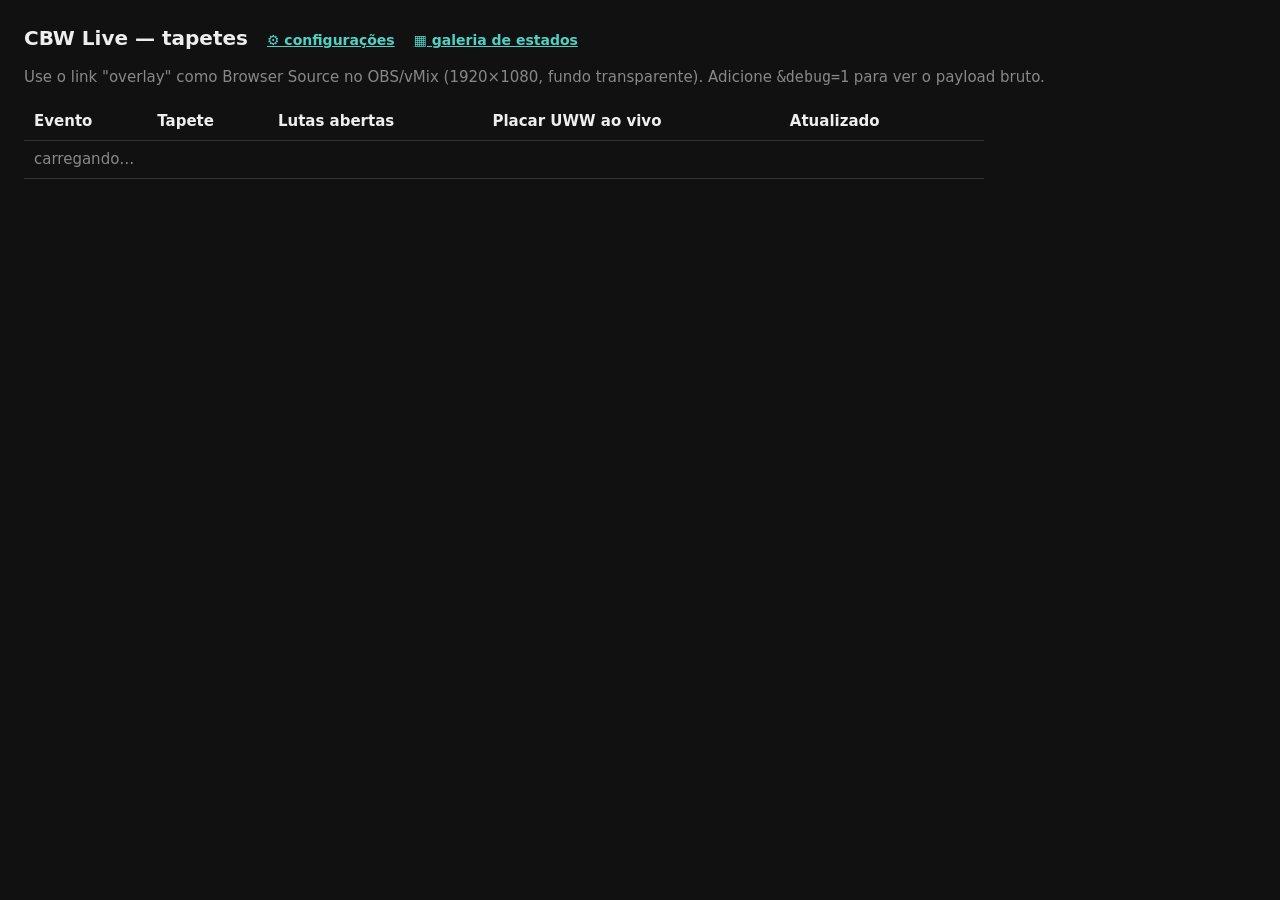
==== web/index.html @ ddc553ca "cbw-live: gráficos ao vivo da CBW integrados ao UWW Arena/Timing Serviço em Go que acompanha o UWW A" ====
<!doctype html>
<html lang="pt-BR">
<head>
<meta charset="utf-8">
<meta name="viewport" content="width=device-width, initial-scale=1">
<title>CBW Live — Tapetes</title>
<style>
  body { font: 15px/1.4 system-ui, sans-serif; margin: 24px; background: #111; color: #eee; }
  h1 { font-size: 20px; }
  table { border-collapse: collapse; width: 100%; max-width: 960px; }
  th, td { text-align: left; padding: 8px 10px; border-bottom: 1px solid #333; }
  a { color: #4fd1c5; }
  .muted { color: #888; }
</style>
</head>
<body>
<h1>CBW Live — tapetes <a href="/settings.html" style="font-size:14px;margin-left:12px">⚙ configurações</a> <a href="/preview.html" style="font-size:14px;margin-left:12px">▦ galeria de estados</a></h1>
<p class="muted">Use o link "overlay" como Browser Source no OBS/vMix (1920×1080, fundo transparente). Adicione <code>&amp;debug=1</code> para ver o payload bruto.</p>
<table>
  <thead><tr><th>Evento</th><th>Tapete</th><th>Lutas abertas</th><th>Placar UWW ao vivo</th><th>Atualizado</th><th></th></tr></thead>
  <tbody id="rows"><tr><td colspan="6" class="muted">carregando…</td></tr></tbody>
</table>
<script>
async function load() {
  const mats = await fetch('/api/state').then(r => r.json());
  const rows = document.getElementById('rows');
  rows.replaceChildren(...(mats.length ? mats.map(m => {
    const tr = document.createElement('tr');
    const url = `/overlay.html?event=${encodeURIComponent(m.eventId)}&mat=${encodeURIComponent(m.matName)}`;
    const cells = [m.eventName, m.matName, String(m.openFights),
      m.liveAt ? new Date(m.liveAt).toLocaleTimeString() : '—',
      new Date(m.updatedAt).toLocaleTimeString()];
    for (const c of cells) { const td = document.createElement('td'); td.textContent = c; tr.append(td); }
    const td = document.createElement('td');
    const a = document.createElement('a'); a.href = url; a.textContent = 'overlay'; a.target = '_blank';
    const c = document.createElement('a'); c.href = url.replace('/overlay.html', '/control.html'); c.textContent = 'controle'; c.target = '_blank';
    td.append(a, ' · ', c); tr.append(td);
    return tr;
  }) : [Object.assign(document.createElement('tr'), { innerHTML: '<td colspan="6" class="muted">nenhum tapete ainda</td>' })]));
}
load(); setInterval(load, 3000);
</script>
</body>
</html>
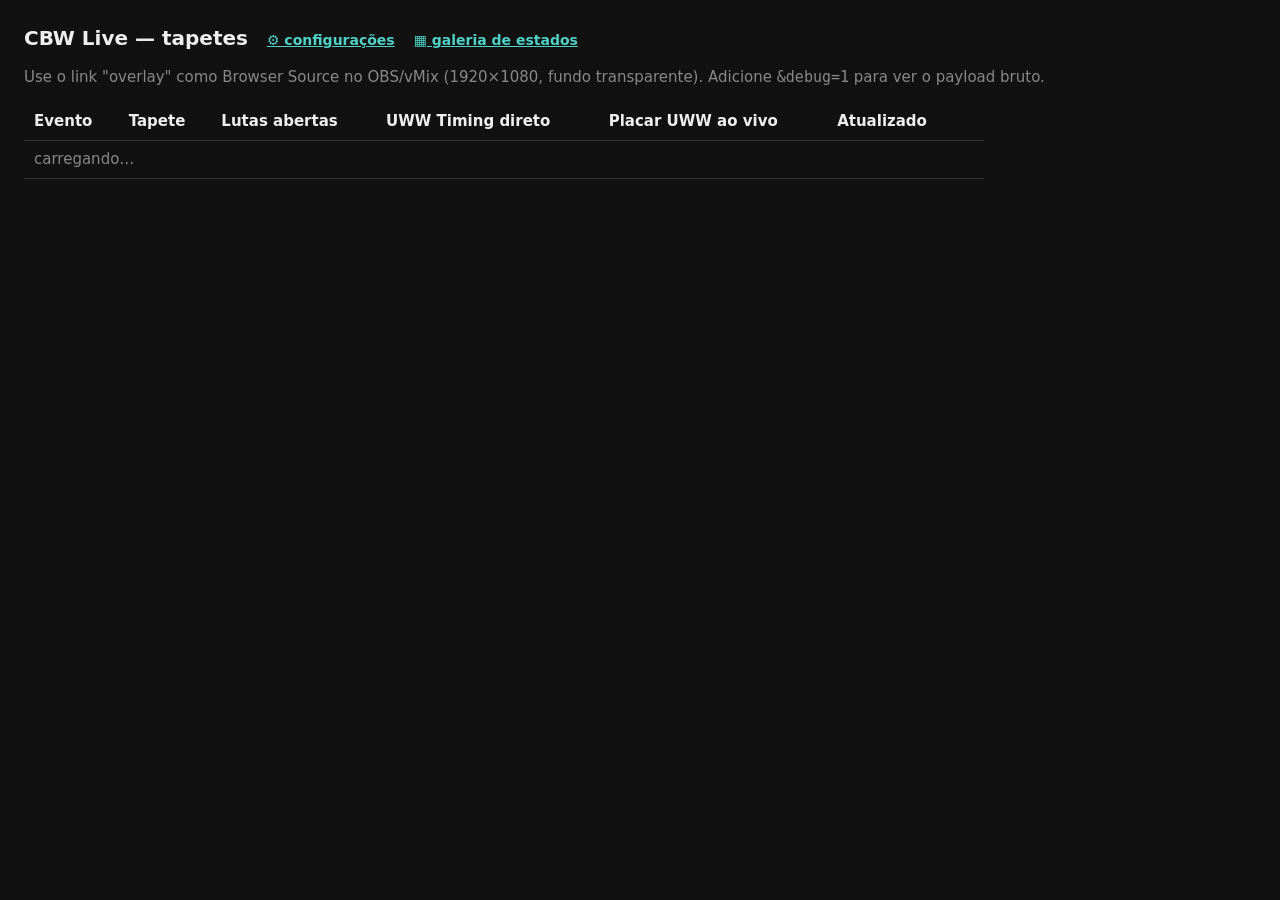
==== commit 83192928: "Conexão direta com o UWW Timing (porta 9696) O UWW Timing abre um servidor próprio ("UWW TV Scoreboa" ====
--- a/web/index.html
+++ b/web/index.html
@@ -17,8 +17,8 @@
 <h1>CBW Live — tapetes <a href="/settings.html" style="font-size:14px;margin-left:12px">⚙ configurações</a> <a href="/preview.html" style="font-size:14px;margin-left:12px">▦ galeria de estados</a></h1>
 <p class="muted">Use o link "overlay" como Browser Source no OBS/vMix (1920×1080, fundo transparente). Adicione <code>&amp;debug=1</code> para ver o payload bruto.</p>
 <table>
-  <thead><tr><th>Evento</th><th>Tapete</th><th>Lutas abertas</th><th>Placar UWW ao vivo</th><th>Atualizado</th><th></th></tr></thead>
-  <tbody id="rows"><tr><td colspan="6" class="muted">carregando…</td></tr></tbody>
+  <thead><tr><th>Evento</th><th>Tapete</th><th>Lutas abertas</th><th>UWW Timing direto</th><th>Placar UWW ao vivo</th><th>Atualizado</th><th></th></tr></thead>
+  <tbody id="rows"><tr><td colspan="7" class="muted">carregando…</td></tr></tbody>
 </table>
 <script>
 async function load() {
@@ -28,6 +28,7 @@
     const tr = document.createElement('tr');
     const url = `/overlay.html?event=${encodeURIComponent(m.eventId)}&mat=${encodeURIComponent(m.matName)}`;
     const cells = [m.eventName, m.matName, String(m.openFights),
+      m.timingAddr ? `● ${m.timingAddr}` : '—',
       m.liveAt ? new Date(m.liveAt).toLocaleTimeString() : '—',
       new Date(m.updatedAt).toLocaleTimeString()];
     for (const c of cells) { const td = document.createElement('td'); td.textContent = c; tr.append(td); }
@@ -36,7 +37,7 @@
     const c = document.createElement('a'); c.href = url.replace('/overlay.html', '/control.html'); c.textContent = 'controle'; c.target = '_blank';
     td.append(a, ' · ', c); tr.append(td);
     return tr;
-  }) : [Object.assign(document.createElement('tr'), { innerHTML: '<td colspan="6" class="muted">nenhum tapete ainda</td>' })]));
+  }) : [Object.assign(document.createElement('tr'), { innerHTML: '<td colspan="7" class="muted">nenhum tapete ainda</td>' })]));
 }
 load(); setInterval(load, 3000);
 </script>
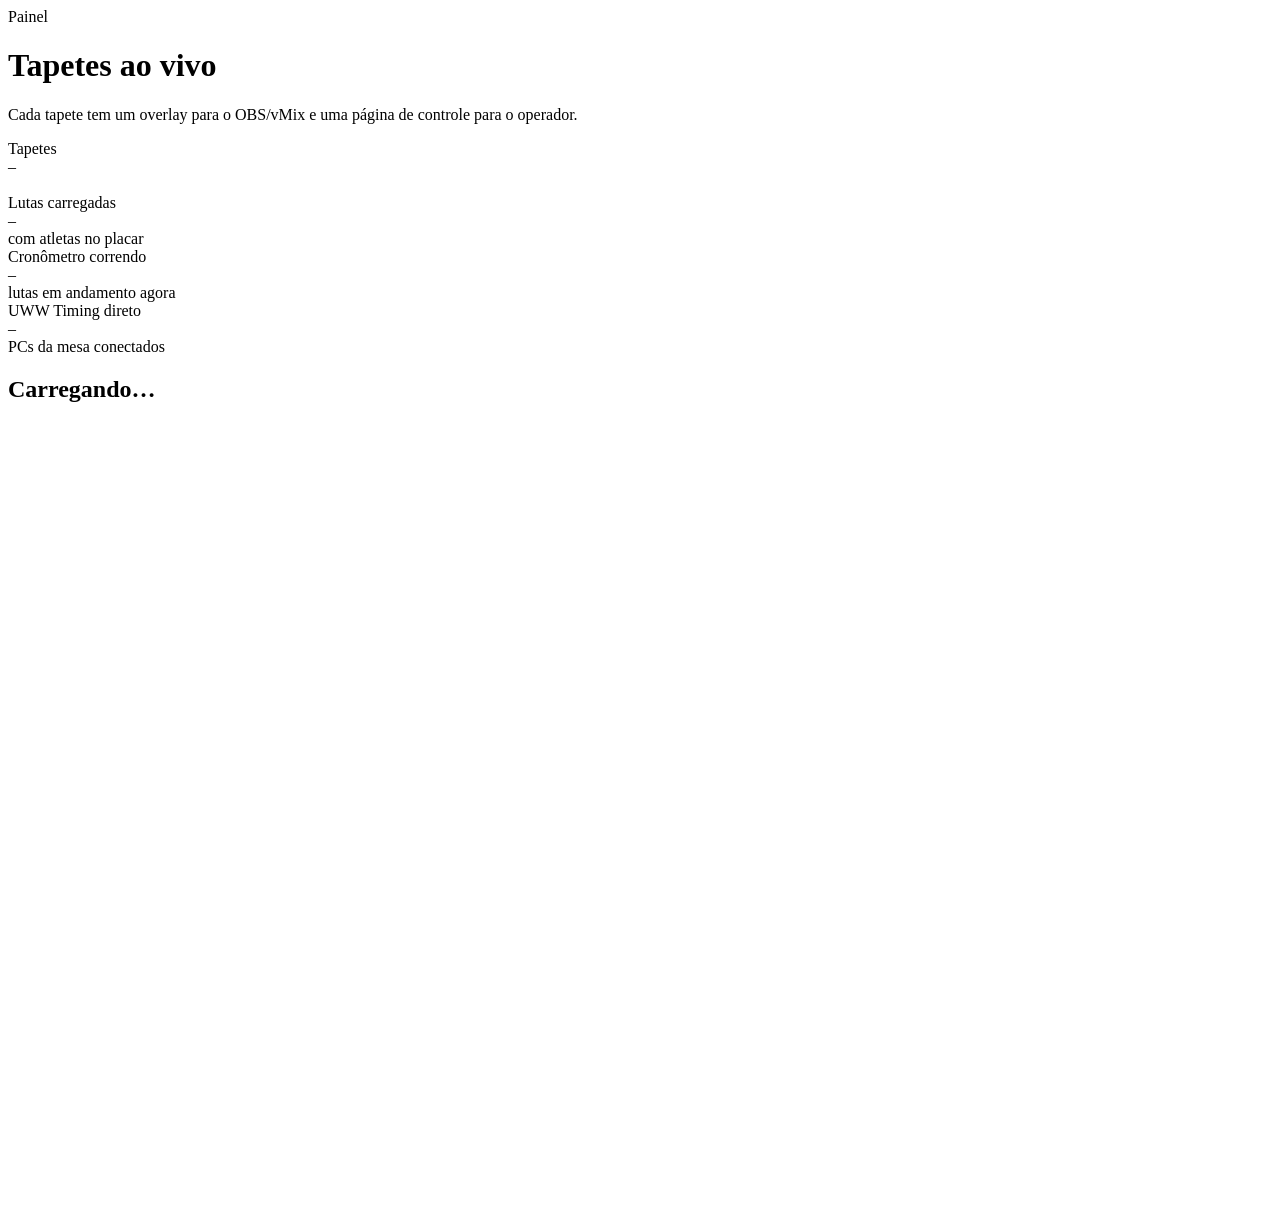
==== commit f9113c71: "Novo visual das telas de operação + snapshot alinhado ao Timing - web/ui.css + web/ui.js: sistema vi" ====
--- a/web/index.html
+++ b/web/index.html
@@ -4,42 +4,168 @@
 <meta charset="utf-8">
 <meta name="viewport" content="width=device-width, initial-scale=1">
 <title>CBW Live — Tapetes</title>
+<link rel="icon" href="/assets/logo.svg">
+<link rel="stylesheet" href="/ui.css">
 <style>
-  body { font: 15px/1.4 system-ui, sans-serif; margin: 24px; background: #111; color: #eee; }
-  h1 { font-size: 20px; }
-  table { border-collapse: collapse; width: 100%; max-width: 960px; }
-  th, td { text-align: left; padding: 8px 10px; border-bottom: 1px solid #333; }
-  a { color: #4fd1c5; }
-  .muted { color: #888; }
+  .stats { grid-template-columns: repeat(4, minmax(0, 1fr)); }
+  @media (max-width: 900px) { .stats { grid-template-columns: repeat(2, minmax(0, 1fr)); } }
+
+  .mat { display: flex; flex-direction: column; overflow: hidden; transition: border-color .2s; }
+  .mat:hover { border-color: var(--line-strong); }
+  .mat.is-live { border-color: rgba(43, 182, 115, .45); }
+  .mat-top { display: flex; align-items: center; gap: 12px; padding: 14px 16px 10px; }
+  .mat-letter {
+    width: 44px; height: 44px; border-radius: 12px; display: grid; place-items: center;
+    background: var(--brand); color: var(--brand-ink); font-weight: 850; font-size: 22px; flex: none;
+  }
+  .mat-top .meta { min-width: 0; }
+  .mat-top .meta b { display: block; font-size: 13.5px; }
+  .mat-top .meta span { color: var(--muted); font-size: 12.5px; }
+  .mat-top .badges { margin-left: auto; display: flex; flex-direction: column; align-items: flex-end; gap: 5px; }
+  .badge svg { width: 11px; height: 11px; }
+
+  .fight { margin: 4px 16px 0; border: 1px solid var(--line); border-radius: 11px; background: rgba(5, 9, 22, .45); overflow: hidden; }
+  .fight-row { display: flex; align-items: center; gap: 10px; padding: 9px 12px 9px 0; }
+  .fight-row + .fight-row { border-top: 1px solid var(--line); }
+  .fight-row .athlete { flex: 1; }
+  .cards { display: flex; gap: 3px; }
+  .cards i { width: 7px; height: 11px; border-radius: 2px; background: #ffcc00; }
+  .fight-foot { display: flex; align-items: center; gap: 10px; padding: 10px 16px 0; color: var(--muted); font-size: 12.5px; }
+  .fight-foot .clock { margin-left: auto; font-size: 20px; color: var(--text); }
+  .fight-foot .clock.running { color: #6ee7a8; }
+  .mat .empty { margin: 4px 16px 0; border: 1px dashed var(--line-strong); border-radius: 11px; padding: 22px 10px; }
+  .on-air { display: flex; gap: 6px; flex-wrap: wrap; padding: 10px 16px 0; min-height: 10px; }
+  .mat-actions { display: flex; gap: 8px; padding: 14px 16px 16px; margin-top: auto; }
+  .mat-actions .btn:not(.icon-btn) { flex: 1; }
 </style>
 </head>
 <body>
-<h1>CBW Live — tapetes <a href="/settings.html" style="font-size:14px;margin-left:12px">⚙ configurações</a> <a href="/preview.html" style="font-size:14px;margin-left:12px">▦ galeria de estados</a></h1>
-<p class="muted">Use o link "overlay" como Browser Source no OBS/vMix (1920×1080, fundo transparente). Adicione <code>&amp;debug=1</code> para ver o payload bruto.</p>
-<table>
-  <thead><tr><th>Evento</th><th>Tapete</th><th>Lutas abertas</th><th>UWW Timing direto</th><th>Placar UWW ao vivo</th><th>Atualizado</th><th></th></tr></thead>
-  <tbody id="rows"><tr><td colspan="7" class="muted">carregando…</td></tr></tbody>
-</table>
-<script>
+<header id="app-header"></header>
+
+<main class="page">
+  <div class="page-head">
+    <div>
+      <div class="eyebrow">Painel</div>
+      <h1>Tapetes ao vivo</h1>
+      <p>Cada tapete tem um overlay para o OBS/vMix e uma página de controle para o operador.</p>
+    </div>
+  </div>
+
+  <section class="grid stats" aria-label="Resumo">
+    <div class="card stat"><div class="label">Tapetes</div><div class="value" id="s-mats">–</div><div class="hint" id="s-events">&nbsp;</div></div>
+    <div class="card stat"><div class="label">Lutas carregadas</div><div class="value" id="s-fights">–</div><div class="hint">com atletas no placar</div></div>
+    <div class="card stat"><div class="label">Cronômetro correndo</div><div class="value" id="s-running">–</div><div class="hint">lutas em andamento agora</div></div>
+    <div class="card stat"><div class="label">UWW Timing direto</div><div class="value" id="s-timing">–</div><div class="hint">PCs da mesa conectados</div></div>
+  </section>
+
+  <div id="events" aria-live="polite">
+    <div class="section-title"><h2>Carregando…</h2></div>
+    <div class="grid cols-auto"><div class="card skeleton" style="height:260px"></div><div class="card skeleton" style="height:260px"></div><div class="card skeleton" style="height:260px"></div></div>
+  </div>
+</main>
+
+<script type="module">
+import { mountHeader, esc, flagURL, icon, copyText, matView, toast } from '/ui.js';
+mountHeader('mats');
+
+const $ = (id) => document.getElementById(id);
+
+function athleteRow(a, side) {
+  const cards = a.cautions ? `<span class="cards" title="${a.cautions} falta(s)">${'<i></i>'.repeat(a.cautions)}</span>` : '';
+  return `<div class="fight-row">
+    <span class="side-bar ${side}"></span>
+    <div class="athlete">
+      <img class="flag" src="${flagURL(a.country)}" alt="" onerror="this.style.visibility='hidden'">
+      <div style="min-width:0"><div class="name">${esc(a.name || '—')}</div><div class="cty">${esc(a.country)}</div></div>
+    </div>
+    ${cards}
+    <span class="score">${esc(a.score)}</span>
+  </div>`;
+}
+
+const GRAPHIC_LABEL = { intro: 'Apresentação', challenge: 'Challenge', injury: 'Atendimento', passivity: 'Passividade', victory: 'Vitória' };
+
+function matCard(m) {
+  const v = matView(m);
+  const qs = `event=${encodeURIComponent(m.eventId)}&mat=${encodeURIComponent(m.matName)}`;
+  const overlay = `/overlay.html?${qs}`;
+  const source = v.timing
+    ? `<span class="badge ok live" title="UWW Timing conectado direto"><span class="dot"></span>Timing ${esc(v.timing.replace(/:9696$/, ''))}</span>`
+    : v.liveRecent
+      ? `<span class="badge info live"><span class="dot"></span>Ao vivo (Mercure)</span>`
+      : `<span class="badge"><span class="dot"></span>Sem sinal da mesa</span>`;
+  const status = v.running
+    ? `<span class="badge ok">${icon('play')} Em andamento</span>`
+    : v.hasFight ? `<span class="badge warn">Parado</span>` : '';
+  const onAir = Object.keys(v.control).filter((g) => GRAPHIC_LABEL[g])
+    .map((g) => `<span class="badge brand">${GRAPHIC_LABEL[g]}${v.control[g].auto ? ' · auto' : ''}</span>`).join('');
+
+  const body = v.hasFight ? `
+    <div class="fight">${athleteRow(v.home, 'home')}${athleteRow(v.away, 'away')}</div>
+    <div class="fight-foot">
+      <span>${esc([v.category, v.round, v.matchNo && `Luta ${v.matchNo}`].filter(Boolean).join(' · '))}</span>
+      <span class="clock ${v.running ? 'running' : ''}">${esc(v.time || '–:––')}</span>
+    </div>` : `<div class="empty">${icon('mat')}<div>Nenhuma luta carregada</div><div class="faint" style="font-size:12.5px">${m.openFights} luta(s) aberta(s) no Arena</div></div>`;
+
+  return `<article class="card mat ${v.running ? 'is-live' : ''}">
+    <div class="mat-top">
+      <div class="mat-letter" aria-label="Tapete ${esc(m.matName)}">${esc(m.matName)}</div>
+      <div class="meta"><b>Tapete ${esc(m.matName)}</b><span>${m.openFights} luta(s) aberta(s)</span></div>
+      <div class="badges">${source}${status}</div>
+    </div>
+    ${body}
+    <div class="on-air">${onAir}</div>
+    <div class="mat-actions">
+      <a class="btn" href="${overlay}" target="_blank" rel="noopener">${icon('tv')} Overlay</a>
+      <a class="btn primary" href="/control.html?${qs}" target="_blank" rel="noopener">${icon('sliders')} Controle</a>
+      <button class="btn icon-btn" data-copy="${esc(location.origin + overlay)}" title="Copiar link do overlay (OBS/vMix)" aria-label="Copiar link do overlay">${icon('copy')}</button>
+    </div>
+  </article>`;
+}
+
+function render(mats) {
+  const events = new Map();
+  for (const m of mats) {
+    if (!events.has(m.eventId)) events.set(m.eventId, { name: m.eventName, city: m.eventCity, mats: [] });
+    events.get(m.eventId).mats.push(m);
+  }
+  const views = mats.map(matView);
+  $('s-mats').textContent = mats.length;
+  $('s-events').textContent = `${events.size} evento(s)`;
+  $('s-fights').textContent = views.filter((v) => v.hasFight).length;
+  $('s-running').textContent = views.filter((v) => v.running).length;
+  $('s-timing').textContent = views.filter((v) => v.timing).length;
+
+  if (!mats.length) {
+    $('events').innerHTML = `<div class="card empty" style="margin-top:22px">${icon('mat')}<div>Nenhum tapete encontrado no Arena.</div><div class="faint">Confira as credenciais no .env e se o evento tem tapetes cadastrados.</div></div>`;
+    return;
+  }
+  // eventos com o Timing conectado / luta carregada primeiro
+  const ordered = [...events.values()].sort((a, b) =>
+    b.mats.filter((m) => matView(m).hasFight).length - a.mats.filter((m) => matView(m).hasFight).length);
+  $('events').innerHTML = ordered.map((ev) => `
+    <div class="section-title"><h2>${esc(ev.name)}</h2><span>${esc(ev.city || '')}</span></div>
+    <div class="grid cols-auto">${ev.mats.map(matCard).join('')}</div>`).join('');
+}
+
+document.addEventListener('click', (e) => {
+  const b = e.target.closest('[data-copy]');
+  if (b) copyText(b.dataset.copy);
+});
+
+let failed = false;
 async function load() {
-  const mats = await fetch('/api/state').then(r => r.json());
-  const rows = document.getElementById('rows');
-  rows.replaceChildren(...(mats.length ? mats.map(m => {
-    const tr = document.createElement('tr');
-    const url = `/overlay.html?event=${encodeURIComponent(m.eventId)}&mat=${encodeURIComponent(m.matName)}`;
-    const cells = [m.eventName, m.matName, String(m.openFights),
-      m.timingAddr ? `● ${m.timingAddr}` : '—',
-      m.liveAt ? new Date(m.liveAt).toLocaleTimeString() : '—',
-      new Date(m.updatedAt).toLocaleTimeString()];
-    for (const c of cells) { const td = document.createElement('td'); td.textContent = c; tr.append(td); }
-    const td = document.createElement('td');
-    const a = document.createElement('a'); a.href = url; a.textContent = 'overlay'; a.target = '_blank';
-    const c = document.createElement('a'); c.href = url.replace('/overlay.html', '/control.html'); c.textContent = 'controle'; c.target = '_blank';
-    td.append(a, ' · ', c); tr.append(td);
-    return tr;
-  }) : [Object.assign(document.createElement('tr'), { innerHTML: '<td colspan="7" class="muted">nenhum tapete ainda</td>' })]));
+  try {
+    const r = await fetch('/api/state', { cache: 'no-store' });
+    render(await r.json());
+    failed = false;
+  } catch {
+    if (!failed) toast('Sem conexão com o cbw-live', 'bad');
+    failed = true;
+  }
 }
-load(); setInterval(load, 3000);
+load();
+setInterval(load, 1500);
 </script>
 </body>
 </html>
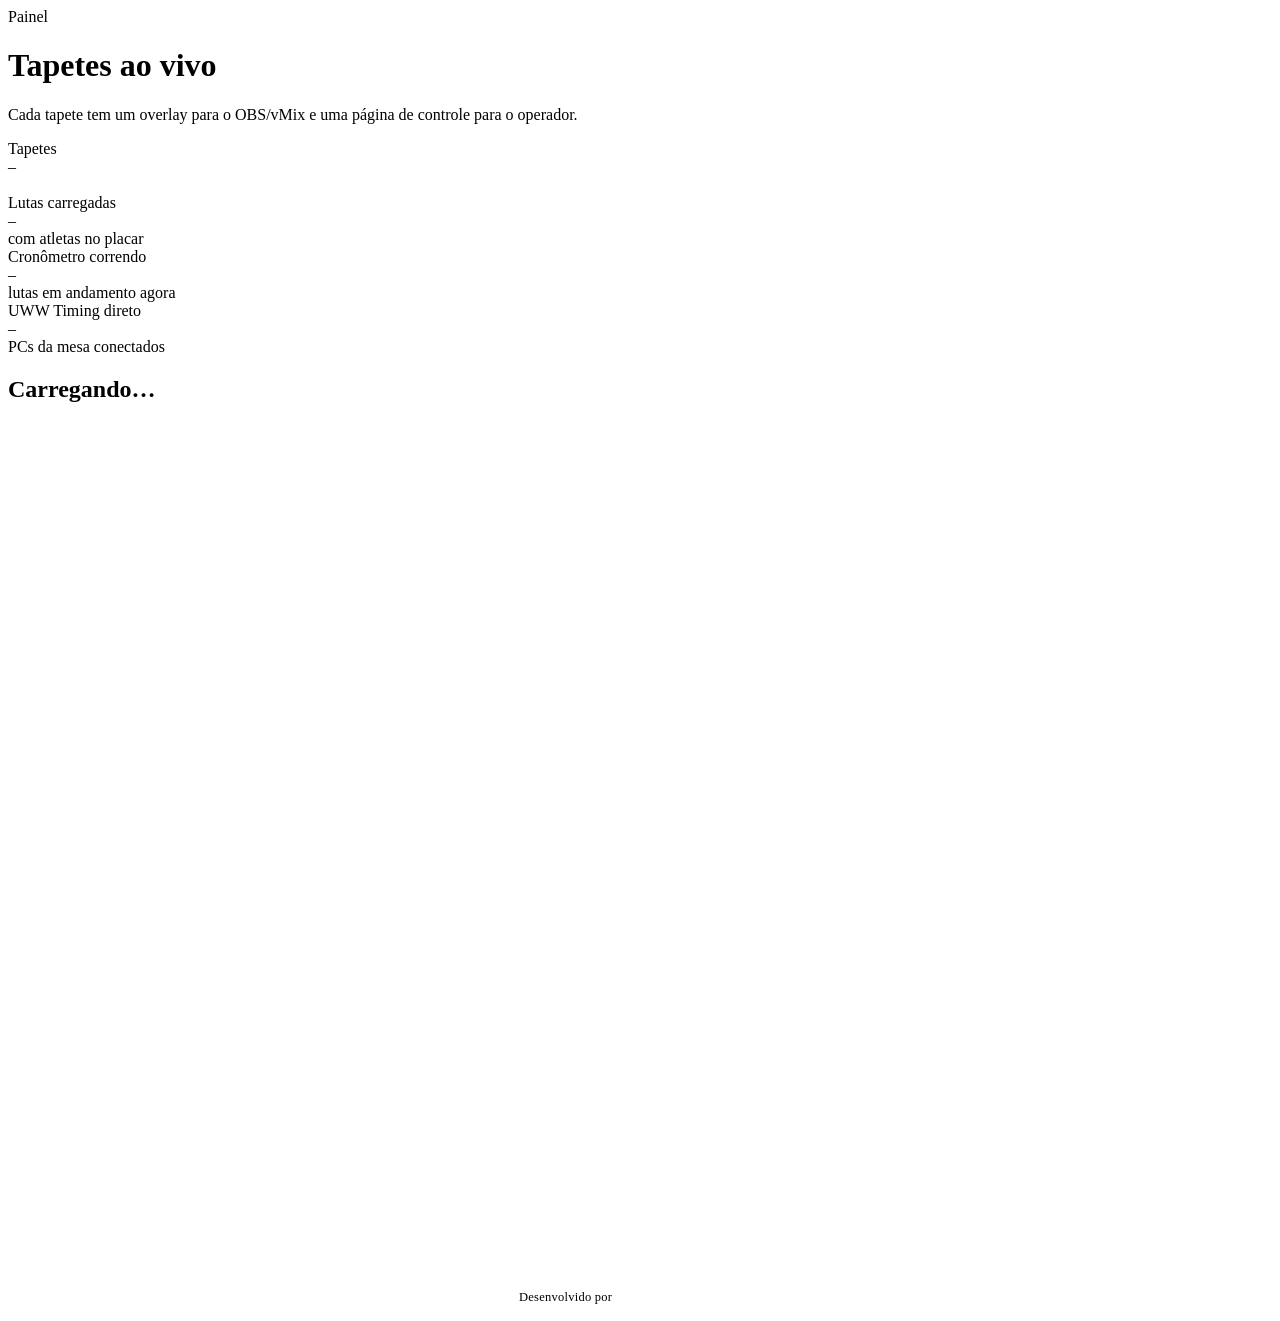
==== commit e6c7e2f5: "Crédito "Desenvolvido por Wizd Digital" na home e modo still para prints - Rodapé na tela de tapetes" ====
--- a/web/index.html
+++ b/web/index.html
@@ -37,6 +37,13 @@
   .on-air { display: flex; gap: 6px; flex-wrap: wrap; padding: 10px 16px 0; min-height: 10px; }
   .mat-actions { display: flex; gap: 8px; padding: 14px 16px 16px; margin-top: auto; }
   .mat-actions .btn:not(.icon-btn) { flex: 1; }
+
+  .credit {
+    display: flex; align-items: center; justify-content: center; gap: 12px;
+    margin-top: 56px; padding-top: 24px; border-top: 1px solid var(--line);
+    color: var(--faint); font-size: 12.5px; letter-spacing: .02em;
+  }
+  .credit img { height: 30px; width: auto; display: block; opacity: .85; }
 </style>
 </head>
 <body>
@@ -62,6 +69,11 @@
     <div class="section-title"><h2>Carregando…</h2></div>
     <div class="grid cols-auto"><div class="card skeleton" style="height:260px"></div><div class="card skeleton" style="height:260px"></div><div class="card skeleton" style="height:260px"></div></div>
   </div>
+
+  <footer class="credit">
+    <span>Desenvolvido por</span>
+    <img src="/assets/wizd-digital.svg" alt="Wizd Digital">
+  </footer>
 </main>
 
 <script type="module">
